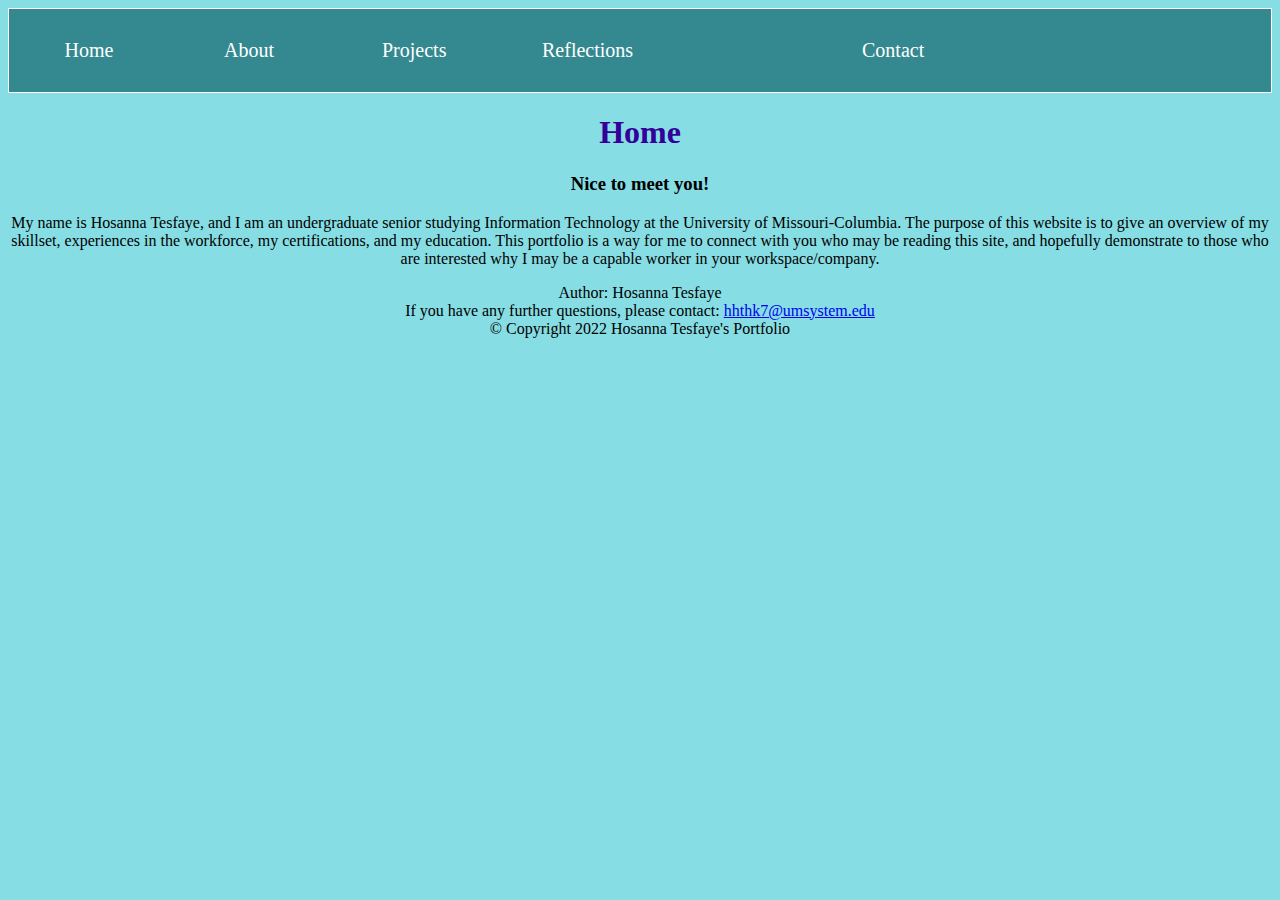
==== islt_7310/index.html @ 82b6665d "Add files via upload" ====
<!-- *****************************************************************************

Title:  Home Page

Use:  To welcome users who enter this page, and give hte goals/purpose of the website.

Author:  Hosanna Tesfaye

School/Term:  Mizzou University, Spring 2022

Developed: Mar 27, 2022

Modified/Tested:  Apr 18, 2022; Passed on Safari and Chrome browsers.

******************************************************************************-->
<!DOCTYPE html>
<html lang="en-US">
    <head>
        <meta charset="utf-8">
        <title>About Me</title>
        <link rel="stylesheet" type="text/css" href="style.css">
        <link rel="stylesheet" type="text/css" href="nav.css">
    </head>

    <body>
        <nav>
            <ul>
                <li><a href="index.html">Home</a></li>
                <li><a href="about.html">About</a></li>
                <li><a href="project.html">Projects</a>
                    <ul>
                        <li><a href="#">Link 1</a></li>
                        <li><a href="#">Link 2</a></li>
                        <li><a href="#">Link 3</a></li>
                    </ul>
                </li>
                <li><a href="reflection.html">Reflections</a><li>
                <li><a href="#">Contact</a></li>
            </ul>
        </nav>

        <header>
            <h1>Home</h1>
            <h3>Nice to meet you!</h3>
        </header>

        <main> 
        <p>
            My name is Hosanna Tesfaye, and I am an undergraduate senior studying Information Technology 
            at the University of Missouri-Columbia. The purpose of this website is to give an overview of my skillset, 
            experiences in the workforce, my certifications, and my education. This portfolio is a way for me to connect
            with you who may be reading this site, and hopefully demonstrate to those who are interested why I may be a 
            capable worker in your workspace/company.
        </p>
    </main>

        <footer>
            Author: Hosanna Tesfaye<br>
            If you have any further questions, please contact: <a href="mailto:hhthk7@umsystem.edu">hhthk7@umsystem.edu</a><br>
            &copy; Copyright 2022 Hosanna Tesfaye's Portfolio
        </footer>
    </body>
---- islt_7310/style.css ----
body{
    background-color: #86DDE4;
}
header{
    text-align: center;
}
h1{
    color: #330099;
}
img {
    height: 250px;
}
#indent1, #indent2, #indent3{
    text-indent: 3cm;
}
.reflect_1::first-letter{
    font-size: 220%;
    font-style: italic;
}
.about{
    color:black;
}
main{
    text-align: center;
}
.reflections{
    text-align: left;
}
footer{
    text-align: center;
}
---- islt_7310/nav.css ----
nav{
    top: 0;
    background-color: #348990;
    border: 1px solid white;
}

nav ul{
    list-style-type: none;
    margin: 0;
    padding: 0;
    display: flex;
    justify-content: flex-start;
}

nav > ul li{
    position: relative;
    background-color: #348990;
    text-align: center;
    color: white;
    float: left;
    width: 160px;
}

nav a{
    text-decoration: none;
    color: white;
    font-size: 20px;
    display: inline-block;
    padding: 30px 53px 30px 53px;
}

nav a:link{
    background-color: #348990;
}
nav a:hover, nav a:focus {
    background-color: rgb(106, 106, 105);
}
nav a:active{
    background-color: rgb(32, 74, 84);
}

nav ul li ul {
    top: 0;
    display: none;
}

nav ul li:hover ul{
    display: block;
}

nav ul li ul a{
    padding: 30px 53px 30px 53px;
}
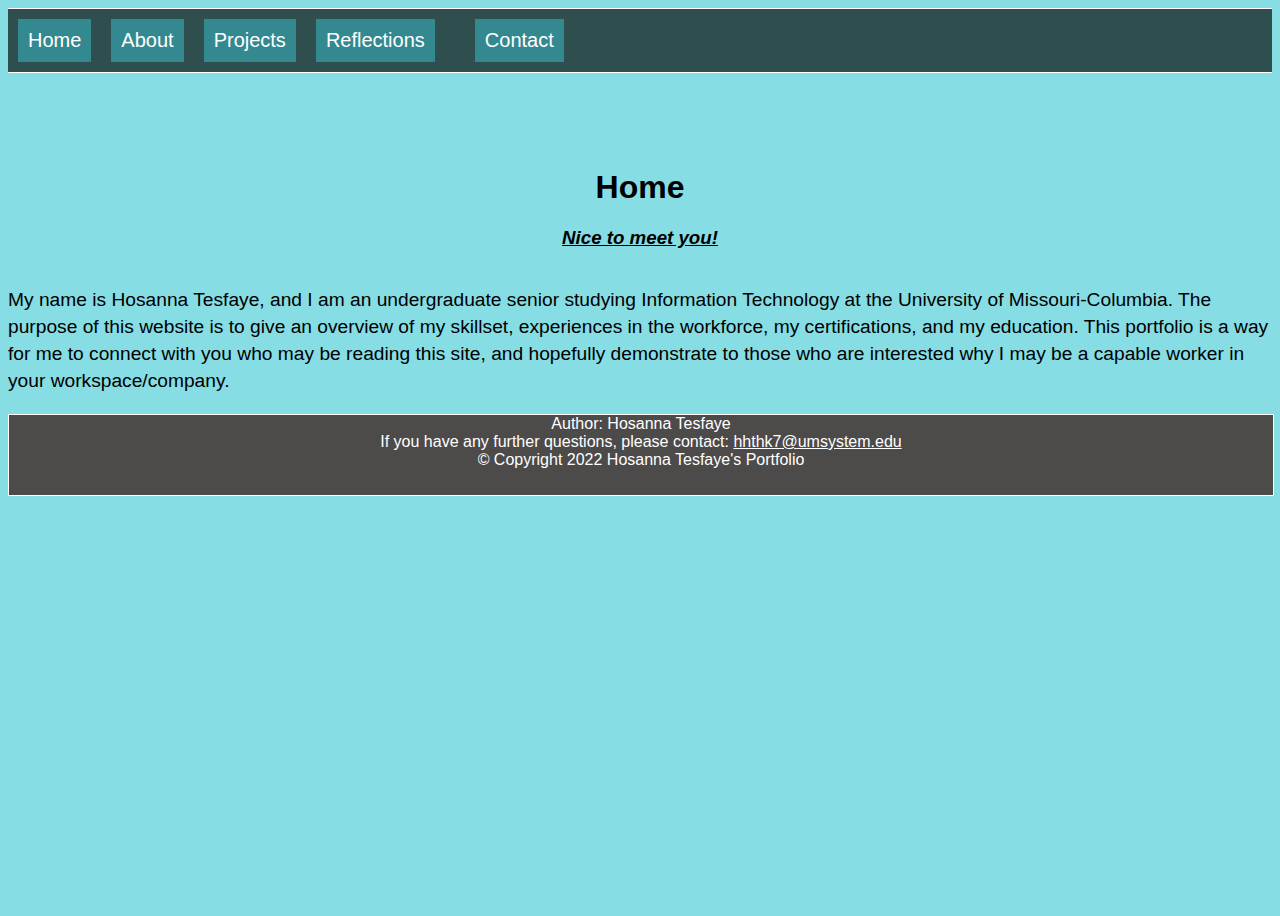
==== commit 639c6d76: "Add files via upload" ====
--- a/islt_7310/index.html
+++ b/islt_7310/index.html
@@ -10,20 +10,24 @@
 
 Developed: Mar 27, 2022
 
-Modified/Tested:  Apr 18, 2022; Passed on Safari and Chrome browsers.
+Modified/Tested:  Apr 24, 2022; Passed on Safari and Chrome browsers.
 
 ******************************************************************************-->
 <!DOCTYPE html>
 <html lang="en-US">
     <head>
         <meta charset="utf-8">
+        <meta name="viewport" content="width=device-width, initial-scale=1.0">
         <title>About Me</title>
         <link rel="stylesheet" type="text/css" href="style.css">
         <link rel="stylesheet" type="text/css" href="nav.css">
     </head>
 
     <body>
-        <nav>
+        <nav id="nav_ham">
+            <div id="hamburgeritems">
+            <label for="hamburger">&#9776;</label>
+            <input type="checkbox" id="hamburger"/>
             <ul>
                 <li><a href="index.html">Home</a></li>
                 <li><a href="about.html">About</a></li>
@@ -37,6 +41,7 @@
                 <li><a href="reflection.html">Reflections</a><li>
                 <li><a href="#">Contact</a></li>
             </ul>
+        </div>
         </nav>
 
         <header>
--- a/islt_7310/style.css
+++ b/islt_7310/style.css
@@ -1,14 +1,33 @@
 body{
     background-color: #86DDE4;
+    font-family: 'Roboto', sans-serif;
+    min-height: 100vh;
+    display: flex;
+    flex-direction: column;
+}
+@media (min-width: 550px) {
+    p{
+        font-size: 1.2em;
+        line-height: 1.4;
+    }
 }
 header{
     text-align: center;
 }
 h1{
-    color: #330099;
+    color:black;
+    text-align: center;
+    margin-top: 3em;
+}
+h3{
+    font-style: italic;
+    text-decoration: underline;
 }
 img {
     height: 250px;
+    display: block;
+    margin-left: auto;
+    margin-right: auto;
 }
 #indent1, #indent2, #indent3{
     text-indent: 3cm;
@@ -17,15 +36,34 @@
     font-size: 220%;
     font-style: italic;
 }
-.about{
-    color:black;
+
+main{
+    text-align: center;
 }
-main{
+p{
+    text-align: left;
+}
+a{
+    color: blue;
+}
+.credentials{
     text-align: center;
 }
 .reflections{
     text-align: left;
 }
 footer{
+    margin-top: auto 0;
     text-align: center;
+    color: white;
+    left: 0;
+    right: 0%;
+    bottom: 0;
+    width: 100%;
+    background-color: rgb(77, 74, 74);
+    height: 5em;
+    border: 1px solid white;
 }
+footer a{
+    color: white;
+}--- a/islt_7310/nav.css
+++ b/islt_7310/nav.css
@@ -1,7 +1,12 @@
 nav{
+    position: absolute;
     top: 0;
+    left: 0;
+    right: 0%;
+    width: 100%;
     background-color: #348990;
-    border: 1px solid white;
+    border-bottom: 1px solid white;
+    border-top: 1px solid white;
 }
 
 nav ul{
@@ -9,7 +14,7 @@
     margin: 0;
     padding: 0;
     display: flex;
-    justify-content: flex-start;
+    flex-direction: row;
 }
 
 nav > ul li{
@@ -18,7 +23,7 @@
     text-align: center;
     color: white;
     float: left;
-    width: 160px;
+    width: 150px;
 }
 
 nav a{
@@ -26,7 +31,7 @@
     color: white;
     font-size: 20px;
     display: inline-block;
-    padding: 30px 53px 30px 53px;
+    padding: 20px 40px 20px 40px;
 }
 
 nav a:link{
@@ -46,11 +51,60 @@
 
 nav ul li:hover ul{
     display: block;
+    width: 2px;
 }
 
 nav ul li ul a{
-    padding: 30px 53px 30px 53px;
+    padding: 20px 40px 20px 40px;
 }
 
+#nav_ham {
+    width: 100%;
+    background: darkslategray;
+    position: sticky;
+    top: 0;
+  }
 
+  #hamnav {
+    width: 100%;
+    background: teal;
+    /* Optional */
+    position: sticky;
+    top: 0;
+  }
+  
+  li {display: inline;
+      text-align: center;
+      padding: 10px;
+    }
+  #hamburgeritems { display: flex; }
+  #hamburgeritems a {
+    flex-grow: 1;
+    flex-basis: 0;
+    padding: 10px;
+    color: rgb(255, 255, 255);
+    text-decoration: none;
+    text-align: center;
+  }
+  #hamburgeritems a:hover { background: rgb(106, 106, 105); }
+  #nav_ham label, #hamburger { display: none; }
+  @media screen and (max-width: 760px){
 
+    #hamburgeritems a {
+      box-sizing: border-box;
+      display: block;
+      width: 100%;
+      border-top: 1px solid #333;
+    }
+  
+    #nav_ham label {
+      display: inline-block;
+      color: rgb(255, 255, 255);
+      background: #034f4e;
+      font-style: normal;
+      font-size: 1.2em;
+      padding: 10px;
+    }
+
+#hamburgeritems { display: none; }
+  #nav_ham input:checked ~ #hamburgeritems { display: block; }}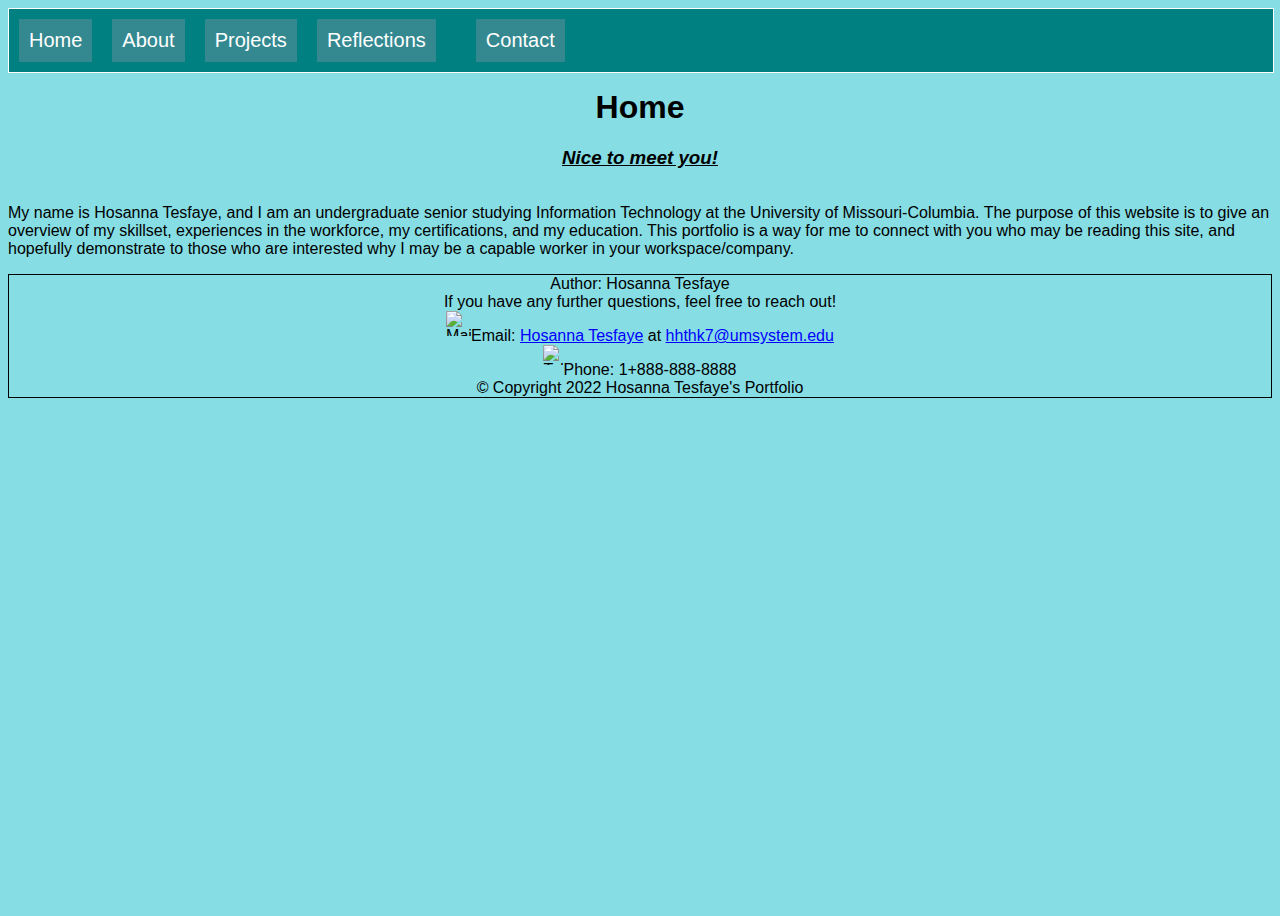
==== commit dac135d9: "Add files via upload" ====
--- a/islt_7310/index.html
+++ b/islt_7310/index.html
@@ -10,7 +10,7 @@
 
 Developed: Mar 27, 2022
 
-Modified/Tested:  Apr 24, 2022; Passed on Safari and Chrome browsers.
+Modified/Tested:  Apr 28, 2022; Passed on Safari and Chrome browsers.
 
 ******************************************************************************-->
 <!DOCTYPE html>
@@ -18,9 +18,10 @@
     <head>
         <meta charset="utf-8">
         <meta name="viewport" content="width=device-width, initial-scale=1.0">
-        <title>About Me</title>
+        <title>Home</title>
         <link rel="stylesheet" type="text/css" href="style.css">
         <link rel="stylesheet" type="text/css" href="nav.css">
+        <link rel="shortcut icon" type="image/png" href="images/favicon.ico">
     </head>
 
     <body>
@@ -33,9 +34,8 @@
                 <li><a href="about.html">About</a></li>
                 <li><a href="project.html">Projects</a>
                     <ul>
-                        <li><a href="#">Link 1</a></li>
-                        <li><a href="#">Link 2</a></li>
-                        <li><a href="#">Link 3</a></li>
+                        <li><a href="undergraduate_research.html">Undergraduate Research</a></li>
+                        <li><a href="school_project.html">School Projects</a></li>
                     </ul>
                 </li>
                 <li><a href="reflection.html">Reflections</a><li>
@@ -59,9 +59,11 @@
         </p>
     </main>
 
-        <footer>
-            Author: Hosanna Tesfaye<br>
-            If you have any further questions, please contact: <a href="mailto:hhthk7@umsystem.edu">hhthk7@umsystem.edu</a><br>
-            &copy; Copyright 2022 Hosanna Tesfaye's Portfolio
-        </footer>
+    <footer>
+        Author: Hosanna Tesfaye<br>
+        If you have any further questions, feel free to reach out! <br>
+        <img src="images/mail.png" class="mail" alt="Mail">Email: <a href="mailto:hhthk7@umsystem.edu">Hosanna Tesfaye</a> at <a href="mailto:hhthk7@umsystem.edu">hhthk7@umsystem.edu</a><br>
+        <img src="images/phone.png" class="phone" alt="Telephone">Phone: 1+888-888-8888<br>
+        &copy; Copyright 2022 Hosanna Tesfaye's Portfolio
+    </footer>
     </body>--- a/islt_7310/style.css
+++ b/islt_7310/style.css
@@ -5,19 +5,14 @@
     display: flex;
     flex-direction: column;
 }
-@media (min-width: 550px) {
-    p{
-        font-size: 1.2em;
-        line-height: 1.4;
-    }
-}
+
 header{
     text-align: center;
 }
 h1{
     color:black;
     text-align: center;
-    margin-top: 3em;
+    margin-top: 0.5em;
 }
 h3{
     font-style: italic;
@@ -29,6 +24,7 @@
     margin-left: auto;
     margin-right: auto;
 }
+
 #indent1, #indent2, #indent3{
     text-indent: 3cm;
 }
@@ -36,7 +32,6 @@
     font-size: 220%;
     font-style: italic;
 }
-
 main{
     text-align: center;
 }
@@ -55,15 +50,66 @@
 footer{
     margin-top: auto 0;
     text-align: center;
-    color: white;
     left: 0;
     right: 0%;
     bottom: 0;
-    width: 100%;
-    background-color: rgb(77, 74, 74);
-    height: 5em;
-    border: 1px solid white;
+    border: 1px solid black;
+    background-image: url(images/footer_background.jpeg);
+    background-size: 100%;
+
 }
-footer a{
-    color: white;
+.phone{
+    width: 20px;
+    height: 20px;
+    display: inline-block;
+}
+.mail{
+    width: 25px;
+    height: 25px;
+    display: inline-block;
+}
+
+@media (max-width: 500px) {
+    p{
+        font-size: 1.0em;
+        line-height: 1.4;
+        color: black;
+    }
+    img{
+        height: 240px;
+    }
+    h1{
+        color: black;
+    }
+    h3{
+        color: black;
+    }
+
+}
+@media print {
+    body{
+        margin: 1in;
+        page-break-after: avoid;
+        zoom: 60%;
+    }
+    ul{
+        color: black;
+    }
+    p{
+        color: black;
+    }
+    h1{
+        color: black;
+    }
+    blockquote{
+        color: black;
+        font-family: 'Roboto', sans-serif;
+    }
+    footer{
+        color: black;
+    }
+    footer a, .credentials a{
+        color: black !important;
+        text-decoration: underline;
+    }
 }--- a/islt_7310/nav.css
+++ b/islt_7310/nav.css
@@ -1,12 +1,9 @@
 nav{
     position: absolute;
     top: 0;
-    left: 0;
-    right: 0%;
     width: 100%;
     background-color: #348990;
-    border-bottom: 1px solid white;
-    border-top: 1px solid white;
+    border: 1px solid white;
 }
 
 nav ul{
@@ -65,10 +62,9 @@
     top: 0;
   }
 
-  #hamnav {
+  #nav_ham {
     width: 100%;
     background: teal;
-    /* Optional */
     position: sticky;
     top: 0;
   }
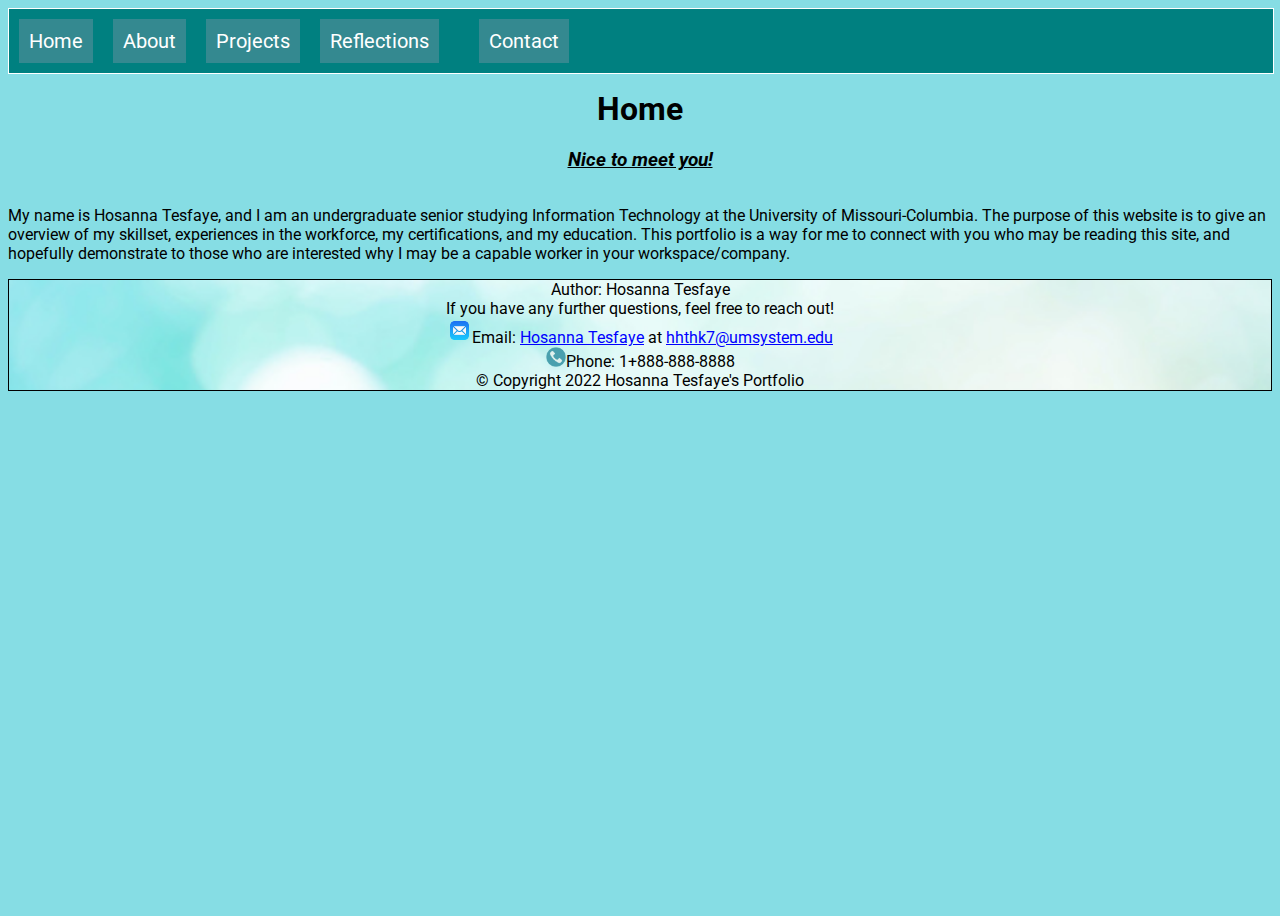
==== commit b21699f8: "Add files via upload" ====
--- a/islt_7310/index.html
+++ b/islt_7310/index.html
@@ -22,6 +22,11 @@
         <link rel="stylesheet" type="text/css" href="style.css">
         <link rel="stylesheet" type="text/css" href="nav.css">
         <link rel="shortcut icon" type="image/png" href="images/favicon.ico">
+
+        <!-- Google Font: Roboto Stylesheet-->
+        <link rel="preconnect" href="https://fonts.googleapis.com">
+<link rel="preconnect" href="https://fonts.gstatic.com" crossorigin>
+<link href="https://fonts.googleapis.com/css2?family=Roboto:wght@300&display=swap" rel="stylesheet">
     </head>
 
     <body>
--- a/islt_7310/style.css
+++ b/islt_7310/style.css
@@ -56,19 +56,26 @@
     border: 1px solid black;
     background-image: url(images/footer_background.jpeg);
     background-size: 100%;
-
+    display: inline-block;
 }
 .phone{
     width: 20px;
     height: 20px;
     display: inline-block;
+    transition: transform .2s;
 }
 .mail{
     width: 25px;
     height: 25px;
     display: inline-block;
+    transition: transform .2s;
 }
-
+.phone:hover{
+    transform: scale(1.5);
+}
+.mail:hover{
+    transform: scale(1.5);
+}
 @media (max-width: 500px) {
     p{
         font-size: 1.0em;
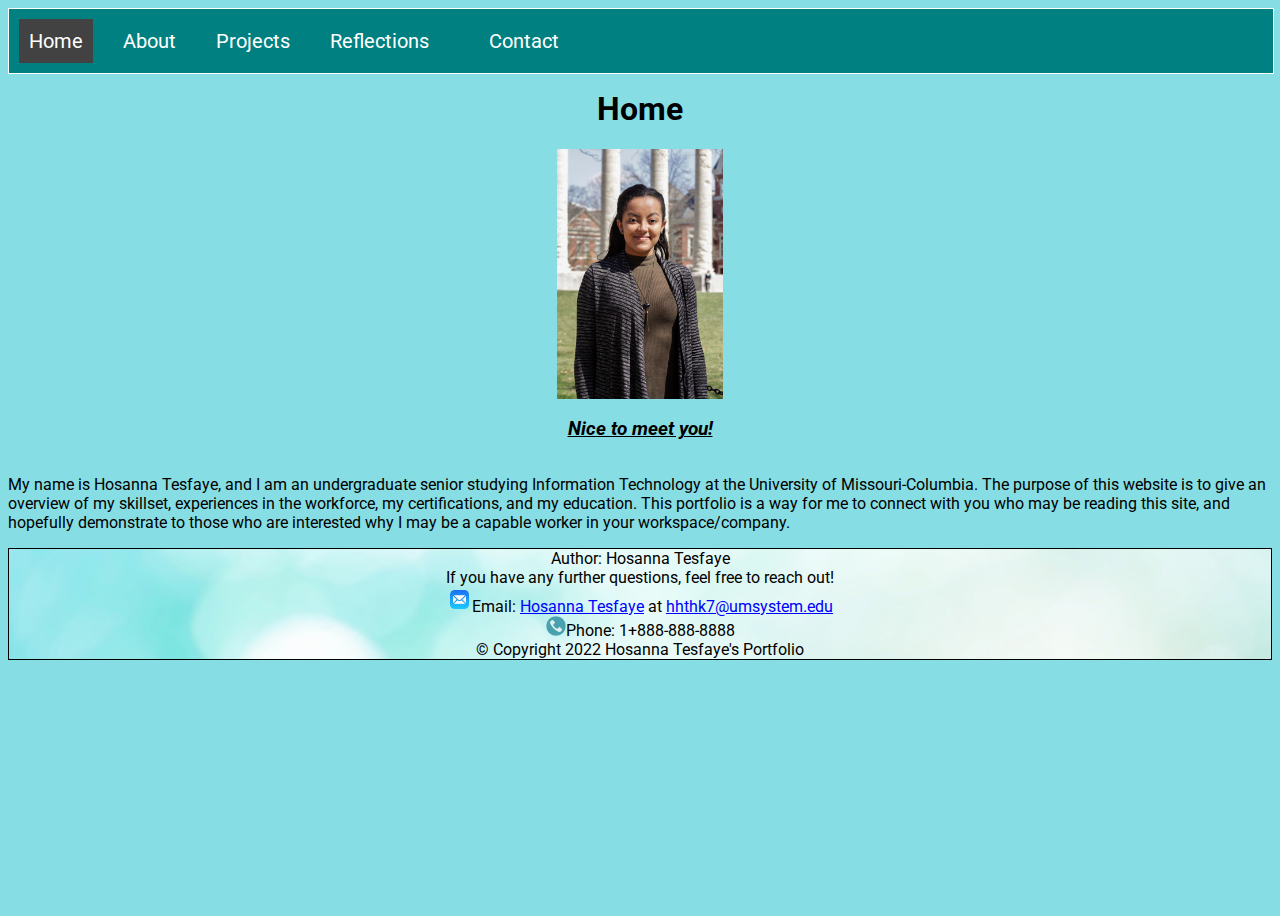
==== commit 0251b1eb: "Add files via upload" ====
--- a/islt_7310/index.html
+++ b/islt_7310/index.html
@@ -10,7 +10,7 @@
 
 Developed: Mar 27, 2022
 
-Modified/Tested:  Apr 28, 2022; Passed on Safari and Chrome browsers.
+Modified/Tested:  May 1, 2022; Passed on Safari and Chrome browsers.
 
 ******************************************************************************-->
 <!DOCTYPE html>
@@ -35,7 +35,7 @@
             <label for="hamburger">&#9776;</label>
             <input type="checkbox" id="hamburger"/>
             <ul>
-                <li><a href="index.html">Home</a></li>
+                <li class="active"><a href="index.html">Home</a></li>
                 <li><a href="about.html">About</a></li>
                 <li><a href="project.html">Projects</a>
                     <ul>
@@ -51,6 +51,7 @@
 
         <header>
             <h1>Home</h1>
+            <img src="E-weekPhoto.JPG" alt="Friendly face">
             <h3>Nice to meet you!</h3>
         </header>
 
--- a/islt_7310/style.css
+++ b/islt_7310/style.css
@@ -13,6 +13,11 @@
     color:black;
     text-align: center;
     margin-top: 0.5em;
+}
+h4{
+    text-align: left;
+    font-weight: bold !important;
+    text-decoration: underline;
 }
 h3{
     font-style: italic;
@@ -40,6 +45,24 @@
 }
 a{
     color: blue;
+}
+.education{
+    text-align: left;
+}
+.education ul{
+    margin:0;
+    padding: 0;
+}
+.education ul li{
+    margin-left: 0;
+}
+#REU{
+    text-align: left;
+}
+iframe{
+    width:"640px";
+    height:"480px";
+    border: 0.2px solid black;
 }
 .credentials{
     text-align: center;
--- a/islt_7310/nav.css
+++ b/islt_7310/nav.css
@@ -1,6 +1,8 @@
 nav{
     position: absolute;
     top: 0;
+    left: 0;
+    right: 0;
     width: 100%;
     background-color: #348990;
     border: 1px solid white;
@@ -31,14 +33,14 @@
     padding: 20px 40px 20px 40px;
 }
 
-nav a:link{
-    background-color: #348990;
+.active a:link{
+    background-color: #424242;
 }
 nav a:hover, nav a:focus {
     background-color: rgb(106, 106, 105);
 }
 nav a:active{
-    background-color: rgb(32, 74, 84);
+    background-color: rgb(14, 65, 78);
 }
 
 nav ul li ul {
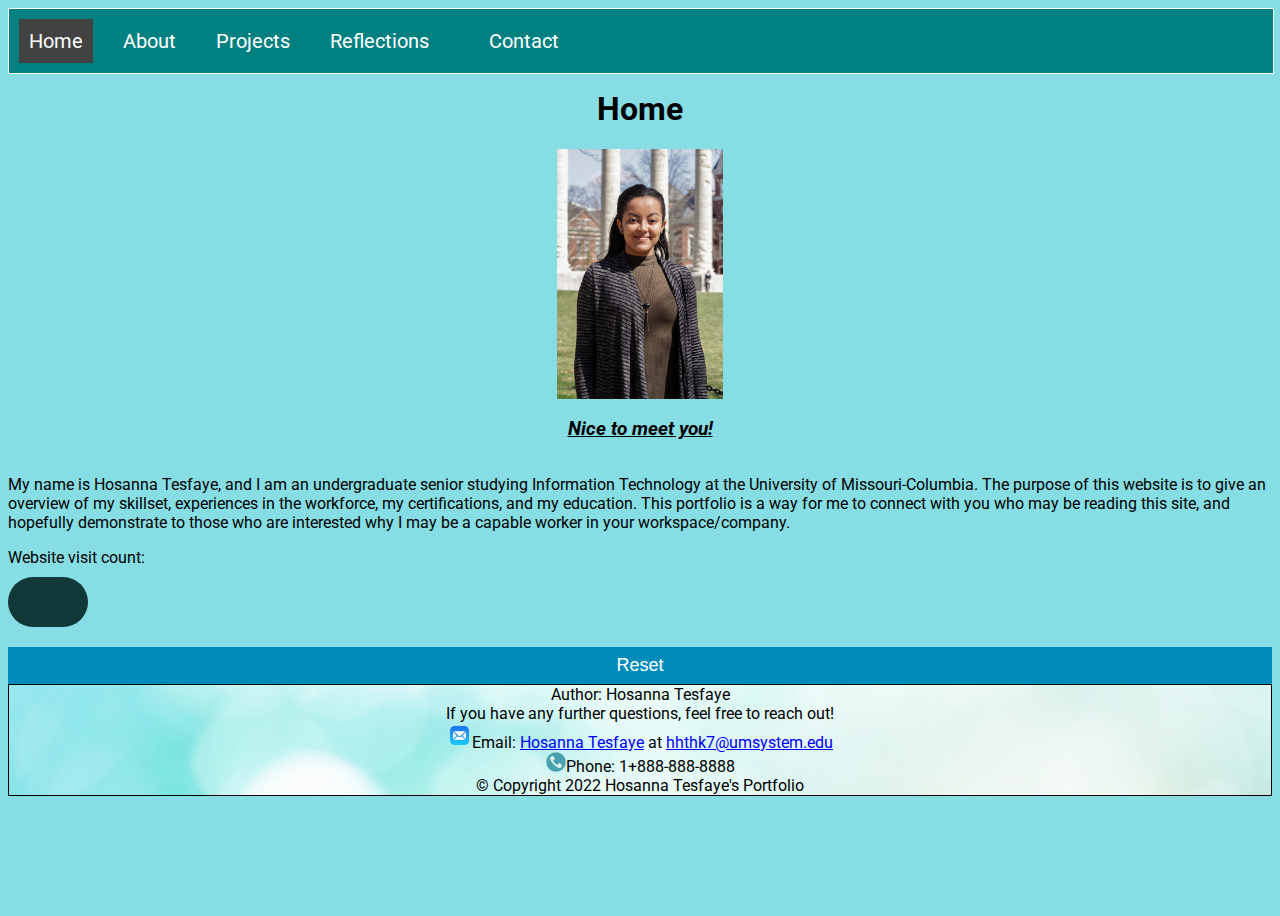
==== commit f091215a: "Add files via upload" ====
--- a/islt_7310/index.html
+++ b/islt_7310/index.html
@@ -10,13 +10,35 @@
 
 Developed: Mar 27, 2022
 
-Modified/Tested:  May 1, 2022; Passed on Safari and Chrome browsers.
+Modified/Tested:  May 13, 2022; Passed on Safari and Chrome browsers.
 
 ******************************************************************************-->
 <!DOCTYPE html>
 <html lang="en-US">
     <head>
         <meta charset="utf-8">
+        <script>
+            var counterContainer = document.querySelector(".website-counter");
+            var resetButton = document.querySelector("#reset");
+            var visitCount = localStorage.getItem("page_view");
+
+// Check if page_view entry is present
+        if (visitCount) {
+            visitCount = Number(visitCount) + 1;
+            localStorage.setItem("page_view", visitCount);
+        } else {
+            visitCount = 1;
+            localStorage.setItem("page_view", 1);
+            }
+            counterContainer.innerHTML = visitCount;
+
+// Adding onClick event listener
+            resetButton.addEventListener("click", () => {
+            visitCount = 1;
+            localStorage.setItem("page_view", 1);
+            counterContainer.innerHTML = visitCount;
+            });
+        </script>
         <meta name="viewport" content="width=device-width, initial-scale=1.0">
         <title>Home</title>
         <link rel="stylesheet" type="text/css" href="style.css">
@@ -40,11 +62,12 @@
                 <li><a href="project.html">Projects</a>
                     <ul>
                         <li><a href="undergraduate_research.html">Undergraduate Research</a></li>
-                        <li><a href="school_project.html">School Projects</a></li>
+                        <li><a href="school_project.html">Adobe AE</a></li>
+                        <li><a href="photoshop_project.html">Adobe Photoshop</a></li>
                     </ul>
                 </li>
                 <li><a href="reflection.html">Reflections</a><li>
-                <li><a href="#">Contact</a></li>
+                <li><a href="contact.html">Contact</a></li>
             </ul>
         </div>
         </nav>
@@ -63,7 +86,15 @@
             with you who may be reading this site, and hopefully demonstrate to those who are interested why I may be a 
             capable worker in your workspace/company.
         </p>
+        
     </main>
+    <!-- Javascript Feature: A visitor counter that should increment every time the page is refreshed, and resets the number 
+    of visitors with teh reset button
+    Source of inspiration: https://contactmentor.com/build-website-visitor-counter-javascript/-->
+<div>Website visit count:</div>
+    <div class="website-counter"></div>
+    <button id="reset">Reset</button>
+
 
     <footer>
         Author: Hosanna Tesfaye<br>
@@ -72,4 +103,5 @@
         <img src="images/phone.png" class="phone" alt="Telephone">Phone: 1+888-888-8888<br>
         &copy; Copyright 2022 Hosanna Tesfaye's Portfolio
     </footer>
-    </body>+    </body>
+</html>--- a/islt_7310/style.css
+++ b/islt_7310/style.css
@@ -6,6 +6,28 @@
     flex-direction: column;
 }
 
+.website-counter {
+    background-color: #123738;
+    height: 50px;
+    width: 80px;
+    color: white;
+    border-radius: 30px;
+    font-weight: 700;
+    font-size: 25px;
+    margin-top: 10px;
+  }
+  
+  /* Styles for reset button */
+  #reset {
+    margin-top: 20px;
+    background-color: #008cba;
+    cursor: pointer;
+    font-size: 18px;
+    padding: 8px 20px;
+    color: white;
+    border: 0;
+  }
+
 header{
     text-align: center;
 }
@@ -63,6 +85,13 @@
     width:"640px";
     height:"480px";
     border: 0.2px solid black;
+}
+.PS_project{
+    display: block;
+}
+
+#contacts{
+    text-align: center;
 }
 .credentials{
     text-align: center;
@@ -98,7 +127,34 @@
 }
 .mail:hover{
     transform: scale(1.5);
-}
+} 
+table{
+    border-collapse: collapse;
+    background-color: antiquewhite;
+    width: 500px;
+    text-align: center;
+    margin-left: auto;
+    margin-right: auto;
+}
+th{
+    border: 2px solid black;
+    font-weight: bold;
+    text-align: left;
+    color: white;
+    background-color: rgb(139, 105, 11) !important;
+}
+td{
+    border: 2px solid black;
+}
+tbody{
+    align-self: center;
+}
+caption{
+    text-align: center;
+}
+tr:nth-child(even) {
+    background-color: #dddddd;
+  }
 @media (max-width: 500px) {
     p{
         font-size: 1.0em;
@@ -114,7 +170,40 @@
     h3{
         color: black;
     }
-
+    form{
+        align-content: center;
+        text-align: center;
+    }
+    #contacts{
+        text-align: center;
+    }
+    table{
+        border-collapse: collapse;
+        background-color: antiquewhite;
+        width: 500px;
+        text-align: center;
+        margin-left: auto;
+        margin-right: auto;
+    }
+    th{
+        border: 2px solid black;
+        font-weight: bold;
+        text-align: left;
+        color: white;
+        background-color: rgb(139, 105, 11) !important;
+    }
+    td{
+        border: 2px solid black;
+    }
+    tbody{
+        align-self: center;
+    }
+    caption{
+        text-align: center;
+    }
+    tr:nth-child(even) {
+        background-color: #dddddd;
+      }
 }
 @media print {
     body{
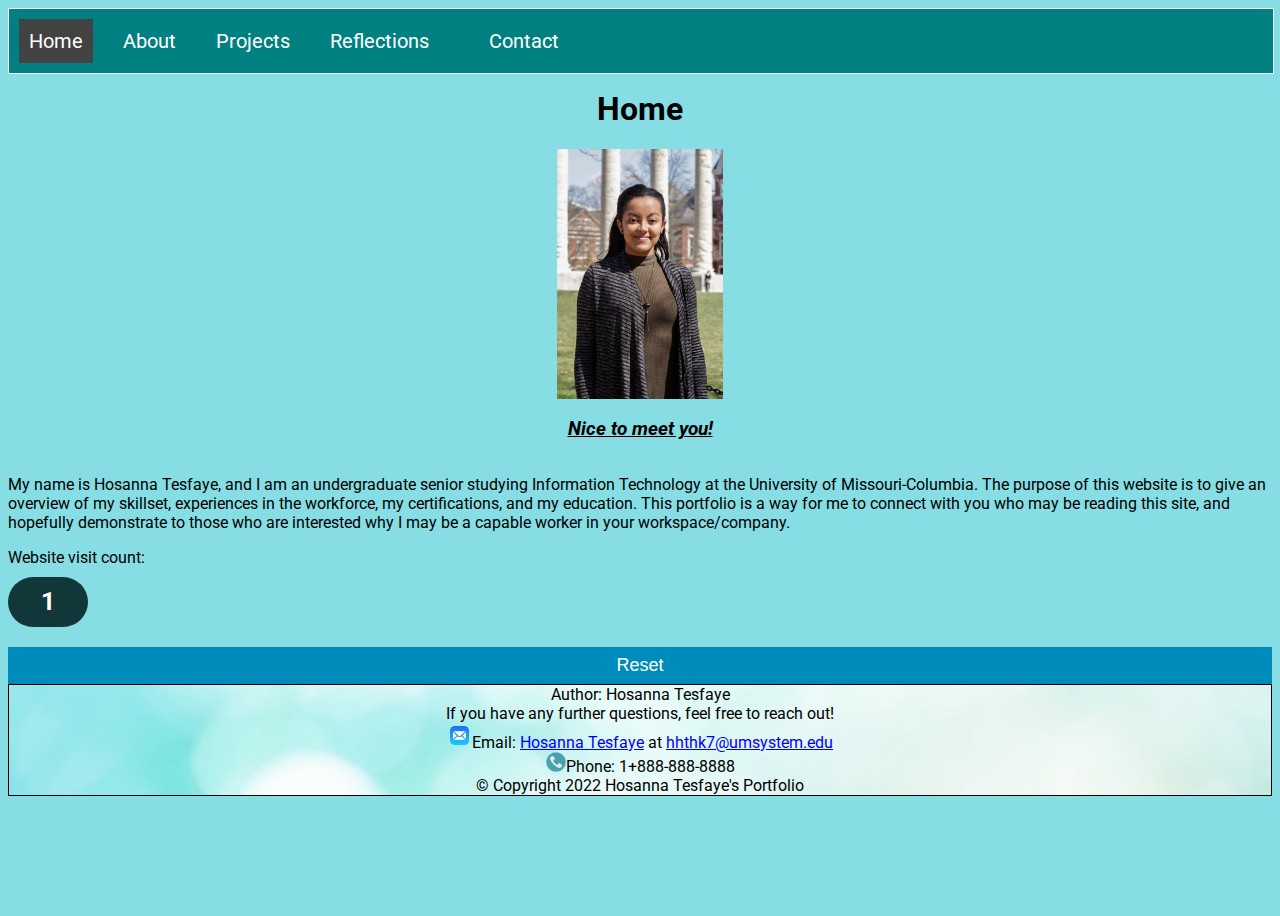
==== commit 0f479383: "Add files via upload" ====
--- a/islt_7310/index.html
+++ b/islt_7310/index.html
@@ -17,28 +17,7 @@
 <html lang="en-US">
     <head>
         <meta charset="utf-8">
-        <script>
-            var counterContainer = document.querySelector(".website-counter");
-            var resetButton = document.querySelector("#reset");
-            var visitCount = localStorage.getItem("page_view");
-
-// Check if page_view entry is present
-        if (visitCount) {
-            visitCount = Number(visitCount) + 1;
-            localStorage.setItem("page_view", visitCount);
-        } else {
-            visitCount = 1;
-            localStorage.setItem("page_view", 1);
-            }
-            counterContainer.innerHTML = visitCount;
-
-// Adding onClick event listener
-            resetButton.addEventListener("click", () => {
-            visitCount = 1;
-            localStorage.setItem("page_view", 1);
-            counterContainer.innerHTML = visitCount;
-            });
-        </script>
+        <script defer src="index.js"></script>
         <meta name="viewport" content="width=device-width, initial-scale=1.0">
         <title>Home</title>
         <link rel="stylesheet" type="text/css" href="style.css">
--- a/islt_7310/style.css
+++ b/islt_7310/style.css
@@ -6,6 +6,12 @@
     flex-direction: column;
 }
 
+body .website-counter {
+  display: flex;
+  justify-content: center;
+  align-items: center;
+  flex-direction: column;
+}
 .website-counter {
     background-color: #123738;
     height: 50px;
